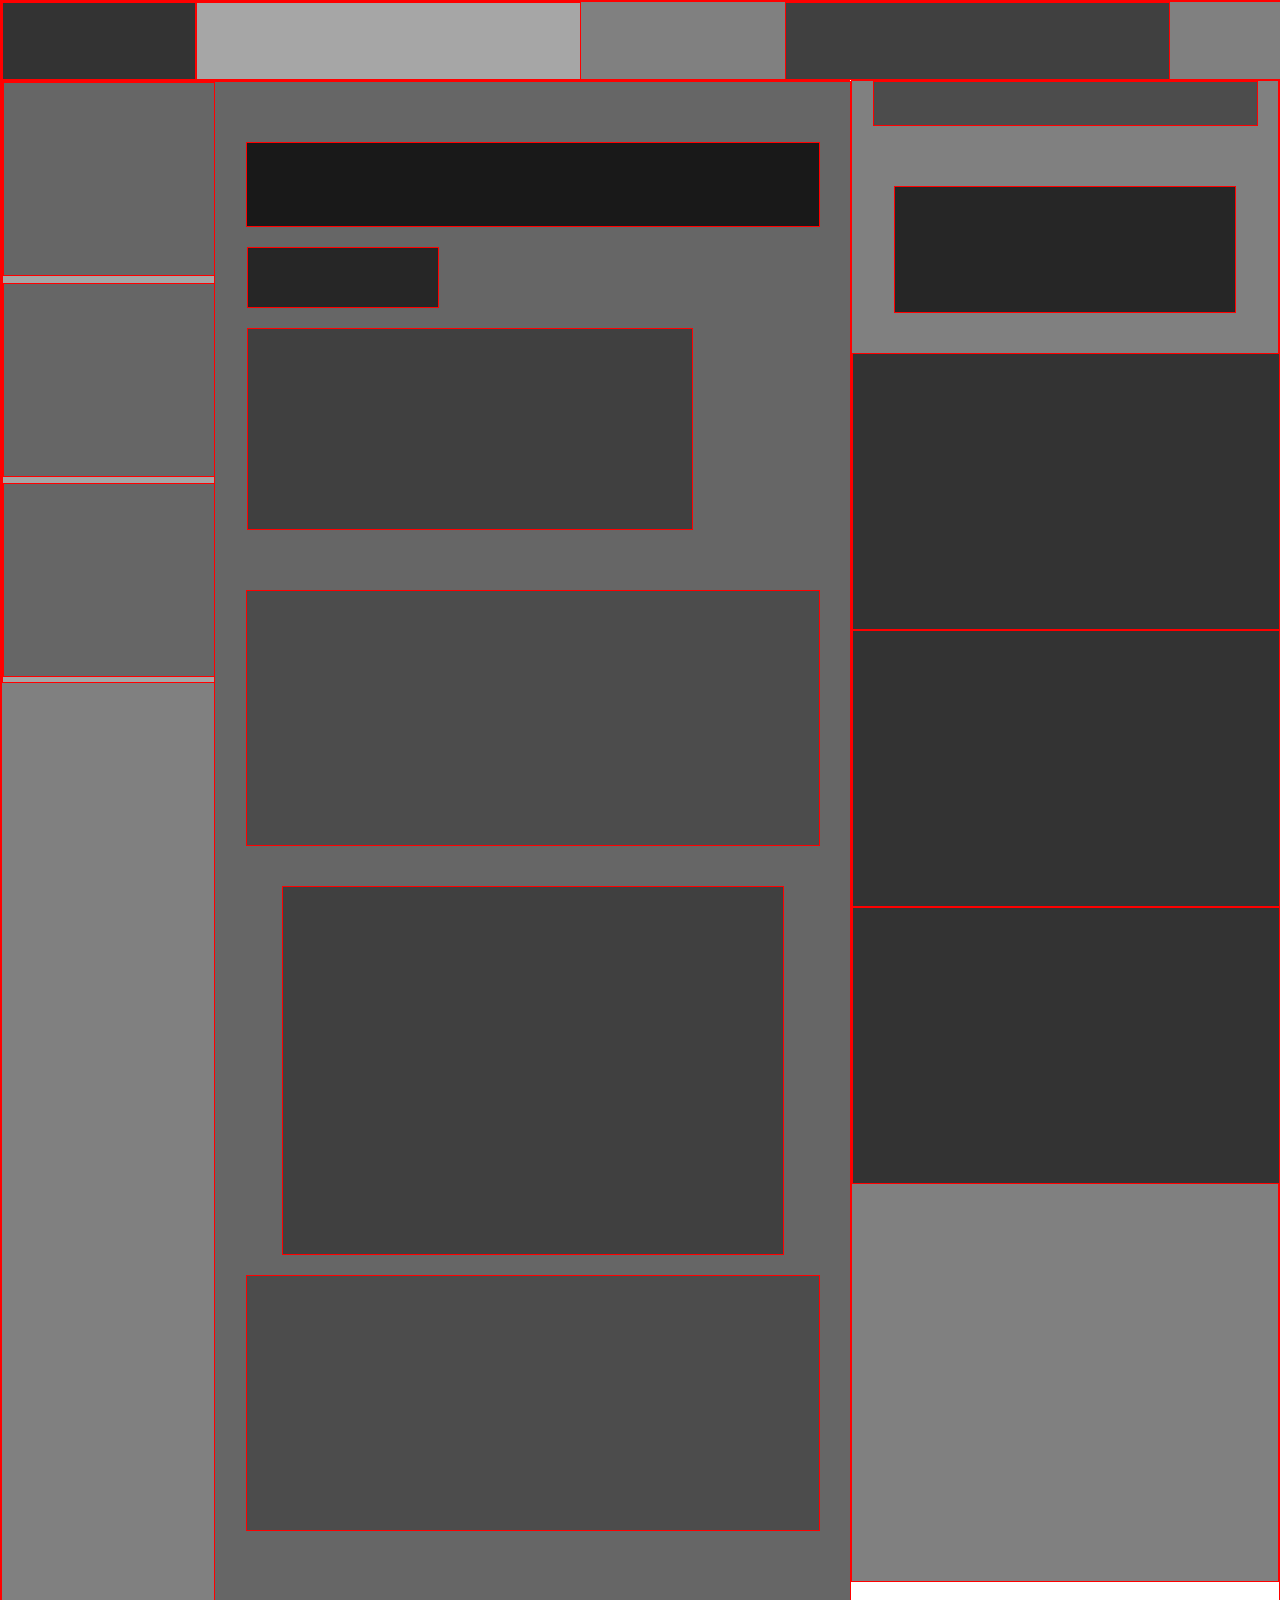
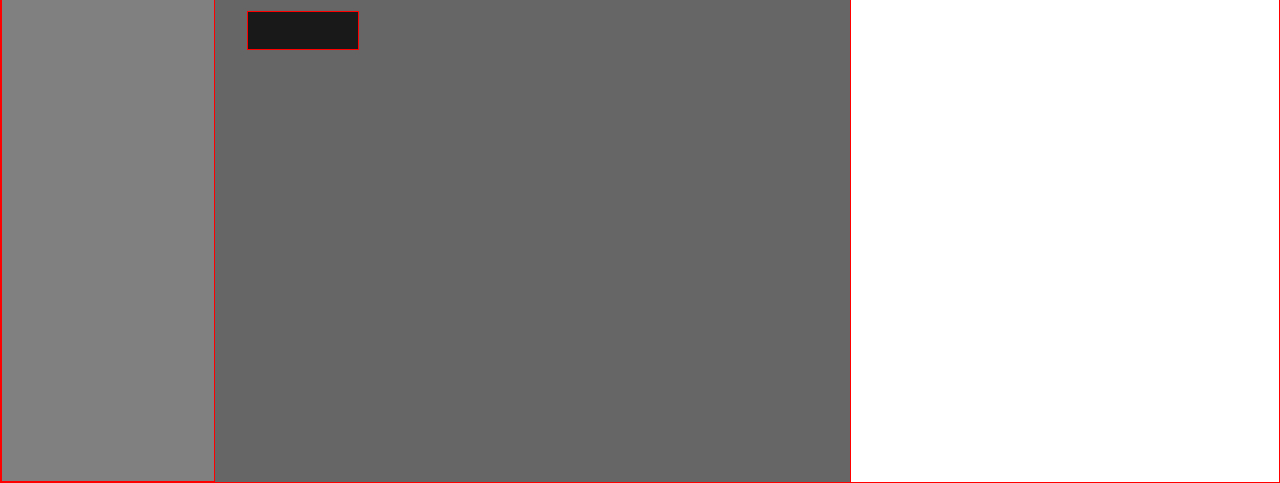
==== odin-smashing.html @ 92645371 "Add grey map of element divs" ====
<!DOCTYPE html>
<html>
  <head>
    <title>Smashing</title>
  <link rel="stylesheet" href="odin-smashing.css" type="text/css">
  </head>
  <body>
  	<div class="nav">
  		<div class="logo"></div>
  		<div class="nav-menu"></div>
  		<div class="media"></div>
  	</div>

  	<div class="left-col">
  		<div class="sidebar">
  			<div class="menu"></div>
  			<div class="menu"></div>
  			<div class="menu"></div>
  		</div>

  		<div class="article">
  			<div class="title"></div>
  			<div class="author"></div>
  			<div class="info"></div>
  			<div class="first-p"></div>
  			<div class="img"></div>
  			<div class="second-p"></div>
  			<div class="button"></div>
  		</div>
  	</div>
  	<div class="right-col">
  		<div class="search-bar"></div>
  		<div class="ad"></div>
  		<div class="subscribe"></div>
  		<div class="subscribe"></div>
  		<div class="subscribe"></div>
  	</div>
  </body>
</html>
---- odin-smashing.css ----
* {
	border: 1px red solid;
}

body {
	margin: 0;
	border: 0;
}

.nav {
	top: 0;
	left: 0;
	background-color: #808080;
	height: 77px;
	width: 100%;
}

.logo {
	position: relative;
	width: 15%;
	height: 99%;
	background-color: #333333;
	float: left;
}

.nav-menu {
	position: relative;
	width: 30%;
	height: 99%;
	background-color: #a6a6a6;
	float: left;
}

.media {
	position: relative;
	width: 30%;
	height: 99%;
	background-color: #404040;
	float: right;
	right: 110px;
}

.left-col {
	float: left;
	left: 0;
	width: 66.3%;
	height: 2000px;
	background-color: #808080;
}

.sidebar {
	position: relative;
	display: block;
	float: left;
	width: 25%;
	height: 600px;
	margin-bottom: 10px;
	background-color: #a6a6a6;
}

.menu {
	position: relative;
	width: 100%;
	height: 32%;
	margin-bottom: 3%;
	background-color: #666666;

}

.article {
	position: relative;
	left: 25%;
	width: 75%;
	height: 100%;
	background-color: #666666;
}

.title {
	position: relative;
	margin: auto;
	height: 83px;
	width: 90%;
	top: 60px;
	background-color: #191919;
}

.author {
	position: relative;
	left: 5%;
	width: 30%;
	height: 59px;
	top: 80px;
	background-color: #262626;
}

.info {
	position: relative;
	left: 5%;
	width: 70%;
	height: 200px;
	top: 100px;
	background-color: #404040;
}

.first-p {
	position: relative;
	margin: auto;
	height: 254px;
	width: 90%;
	top: 160px;
	background-color: #4c4c4c;
}

.img {
	position: relative;
	margin: auto;
	width: 500px;
	height: 367px;
	background-color: #404040;
	top: 200px;
}

.second-p {
	position: relative;
	margin: auto;
	height: 254px;
	width: 90%;
	top: 220px;
	background-color: #4c4c4c;
}

.button {
	position: relative;
	width: 110px;
	height: 37px;
	left: 5%;
	top: 300px;
	background-color: #191919;
}

.right-col {
	float: right;
	height: 1500px;
	width: 33.3%;
	background-color: #808080;
} 

.search-bar {
	position: relative;
	margin: auto;
	width: 90%;
	height: 42.5px;
	background-color: #4c4c4c;
}

.ad {
	position: relative;
	margin: auto;
	width: 80%;
	height: 125px;
	top: 60px;
	background-color: #262626;
}

.subscribe {
	position: relative;
	width: 100%;
	height: 275px;
	top: 100px;
	background-color: #333333;
}
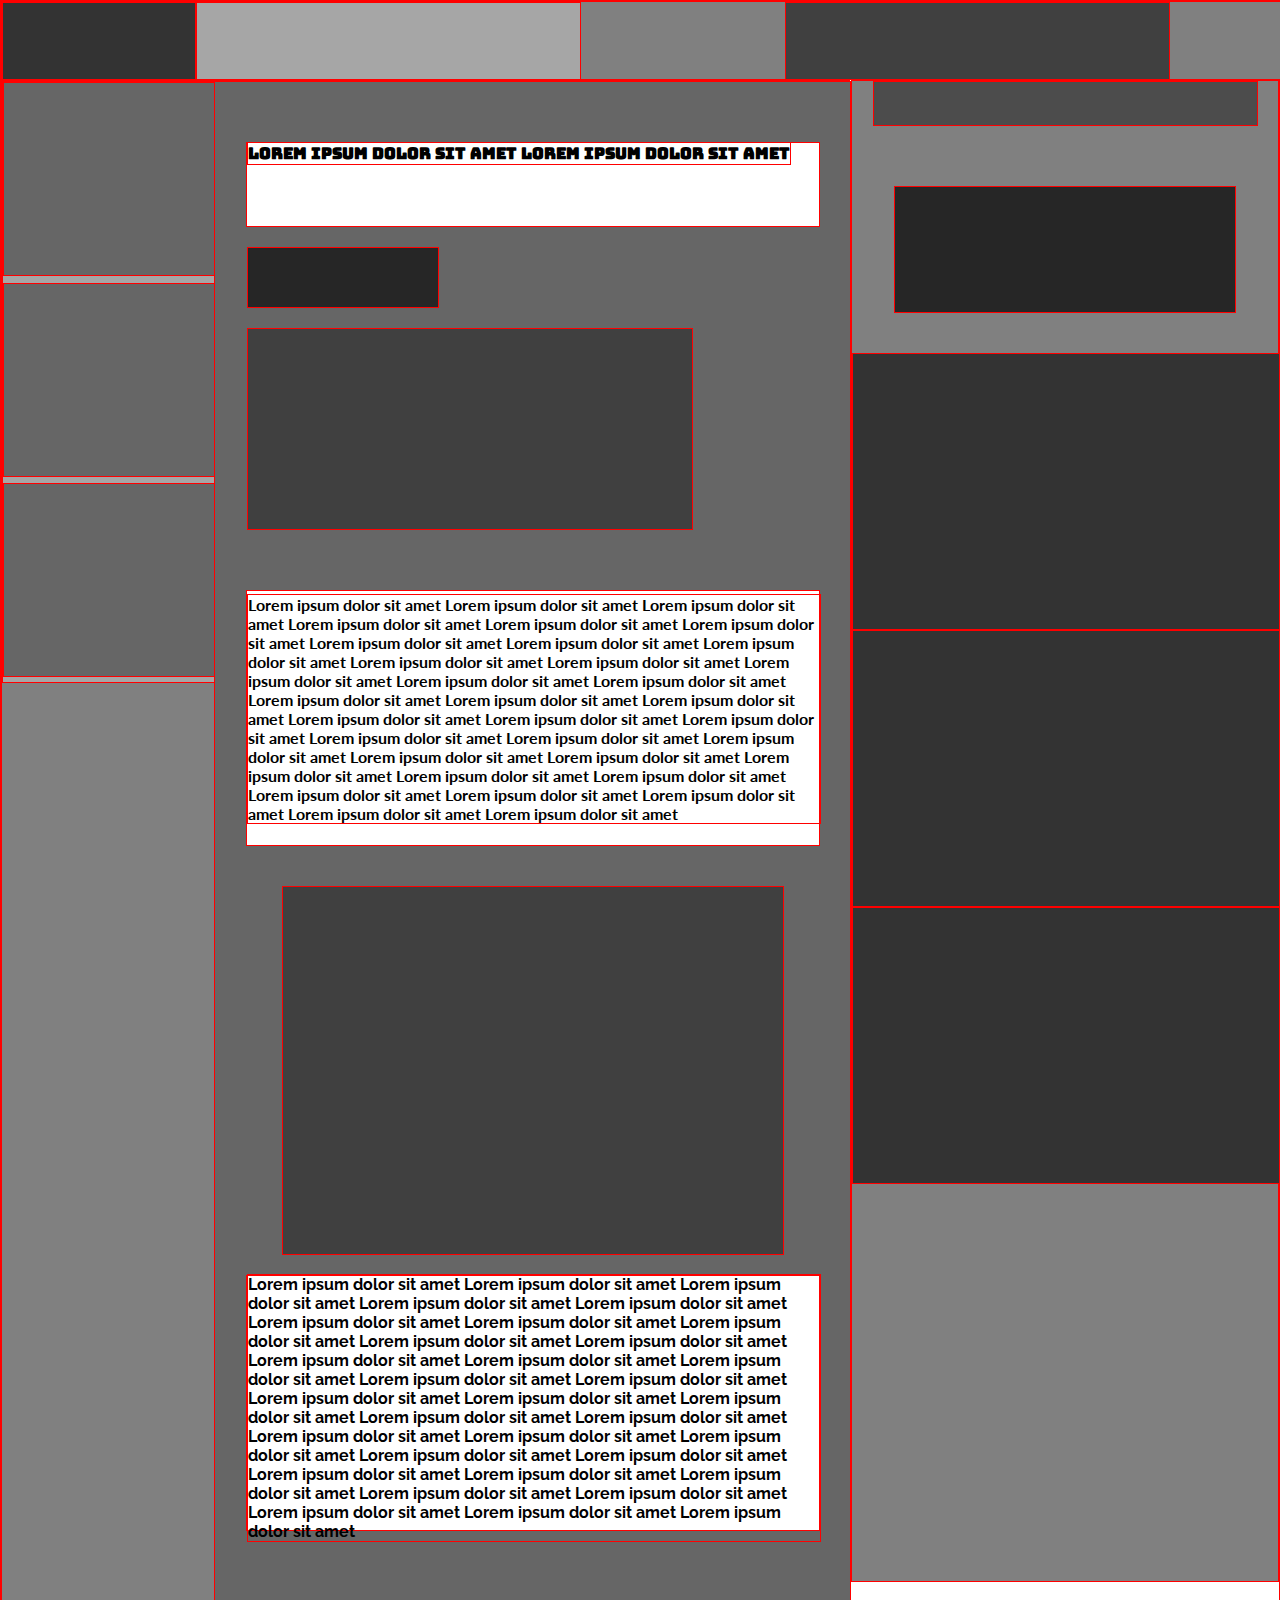
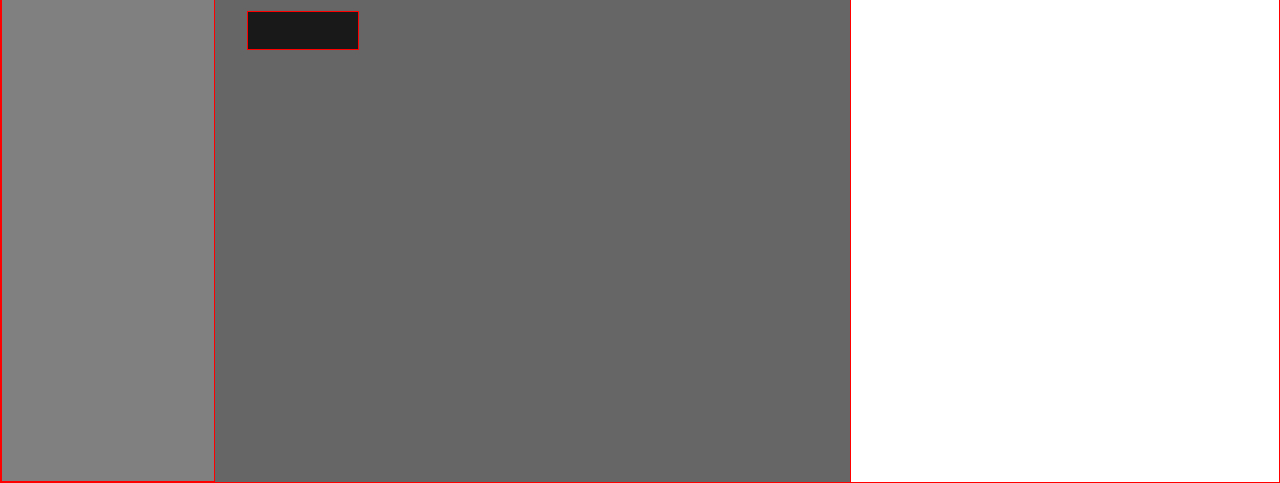
==== commit a4e48cd4: "Finish project" ====
--- a/odin-smashing.html
+++ b/odin-smashing.html
@@ -3,6 +3,7 @@
   <head>
     <title>Smashing</title>
   <link rel="stylesheet" href="odin-smashing.css" type="text/css">
+  <link href="https://fonts.googleapis.com/css?family=Bungee+Inline|Cormorant+Garamond|Lato|Montserrat|Raleway" rel="stylesheet">
   </head>
   <body>
   	<div class="nav">
@@ -19,12 +20,22 @@
   		</div>
 
   		<div class="article">
-  			<div class="title"></div>
+  			<div class="title">
+  				<p>Lorem ipsum dolor sit amet Lorem ipsum dolor sit amet</p>
+  			</div>
   			<div class="author"></div>
   			<div class="info"></div>
-  			<div class="first-p"></div>
+
+  			<div class="first-p">
+  				<p>Lorem ipsum dolor sit amet Lorem ipsum dolor sit amet Lorem ipsum dolor sit amet Lorem ipsum dolor sit amet Lorem ipsum dolor sit amet Lorem ipsum dolor sit amet Lorem ipsum dolor sit amet Lorem ipsum dolor sit amet Lorem ipsum dolor sit amet Lorem ipsum dolor sit amet Lorem ipsum dolor sit amet Lorem ipsum dolor sit amet Lorem ipsum dolor sit amet Lorem ipsum dolor sit amet Lorem ipsum dolor sit amet Lorem ipsum dolor sit amet Lorem ipsum dolor sit amet Lorem ipsum dolor sit amet Lorem ipsum dolor sit amet Lorem ipsum dolor sit amet Lorem ipsum dolor sit amet Lorem ipsum dolor sit amet Lorem ipsum dolor sit amet Lorem ipsum dolor sit amet Lorem ipsum dolor sit amet Lorem ipsum dolor sit amet Lorem ipsum dolor sit amet Lorem ipsum dolor sit amet Lorem ipsum dolor sit amet Lorem ipsum dolor sit amet Lorem ipsum dolor sit amet Lorem ipsum dolor sit amet Lorem ipsum dolor sit amet</p>
+  			</div>
+
   			<div class="img"></div>
-  			<div class="second-p"></div>
+
+  			<div class="second-p">
+  				<p>Lorem ipsum dolor sit amet Lorem ipsum dolor sit amet Lorem ipsum dolor sit amet Lorem ipsum dolor sit amet Lorem ipsum dolor sit amet Lorem ipsum dolor sit amet Lorem ipsum dolor sit amet Lorem ipsum dolor sit amet Lorem ipsum dolor sit amet Lorem ipsum dolor sit amet Lorem ipsum dolor sit amet Lorem ipsum dolor sit amet Lorem ipsum dolor sit amet Lorem ipsum dolor sit amet Lorem ipsum dolor sit amet Lorem ipsum dolor sit amet Lorem ipsum dolor sit amet Lorem ipsum dolor sit amet Lorem ipsum dolor sit amet Lorem ipsum dolor sit amet Lorem ipsum dolor sit amet Lorem ipsum dolor sit amet Lorem ipsum dolor sit amet Lorem ipsum dolor sit amet Lorem ipsum dolor sit amet Lorem ipsum dolor sit amet Lorem ipsum dolor sit amet Lorem ipsum dolor sit amet Lorem ipsum dolor sit amet Lorem ipsum dolor sit amet Lorem ipsum dolor sit amet Lorem ipsum dolor sit amet Lorem ipsum dolor sit amet</p>
+  			</div>
+
   			<div class="button"></div>
   		</div>
   	</div>
--- a/odin-smashing.css
+++ b/odin-smashing.css
@@ -5,6 +5,7 @@
 body {
 	margin: 0;
 	border: 0;
+	font-family: sans-serif;
 }
 
 .nav {
@@ -81,7 +82,15 @@
 	height: 83px;
 	width: 90%;
 	top: 60px;
-	background-color: #191919;
+	background-color: white;
+}
+
+.title p {
+	position: relative;
+	float: left;
+	top: -627px;
+	font-family: 'Bungee Inline', cursive;
+	font-weight: 700;
 }
 
 .author {
@@ -108,7 +117,17 @@
 	height: 254px;
 	width: 90%;
 	top: 160px;
-	background-color: #4c4c4c;
+	background-color: white;
+	text-align: left;
+	font-family: 'Lato', sans-serif;
+}
+
+.first-p p {
+	float: left;
+	width: 100%;
+	position: relative;
+	top: -330px;
+	font-weight: 700;
 }
 
 .img {
@@ -126,7 +145,17 @@
 	height: 254px;
 	width: 90%;
 	top: 220px;
-	background-color: #4c4c4c;
+	background-color: white;
+	font-family: sans-serif;
+	font-weight: 700;
+}
+
+.second-p p {
+	float: left;
+	width: 100%;
+	position: relative;
+	top: -18px;
+	font-family: 'Raleway', sans-serif;
 }
 
 .button {
